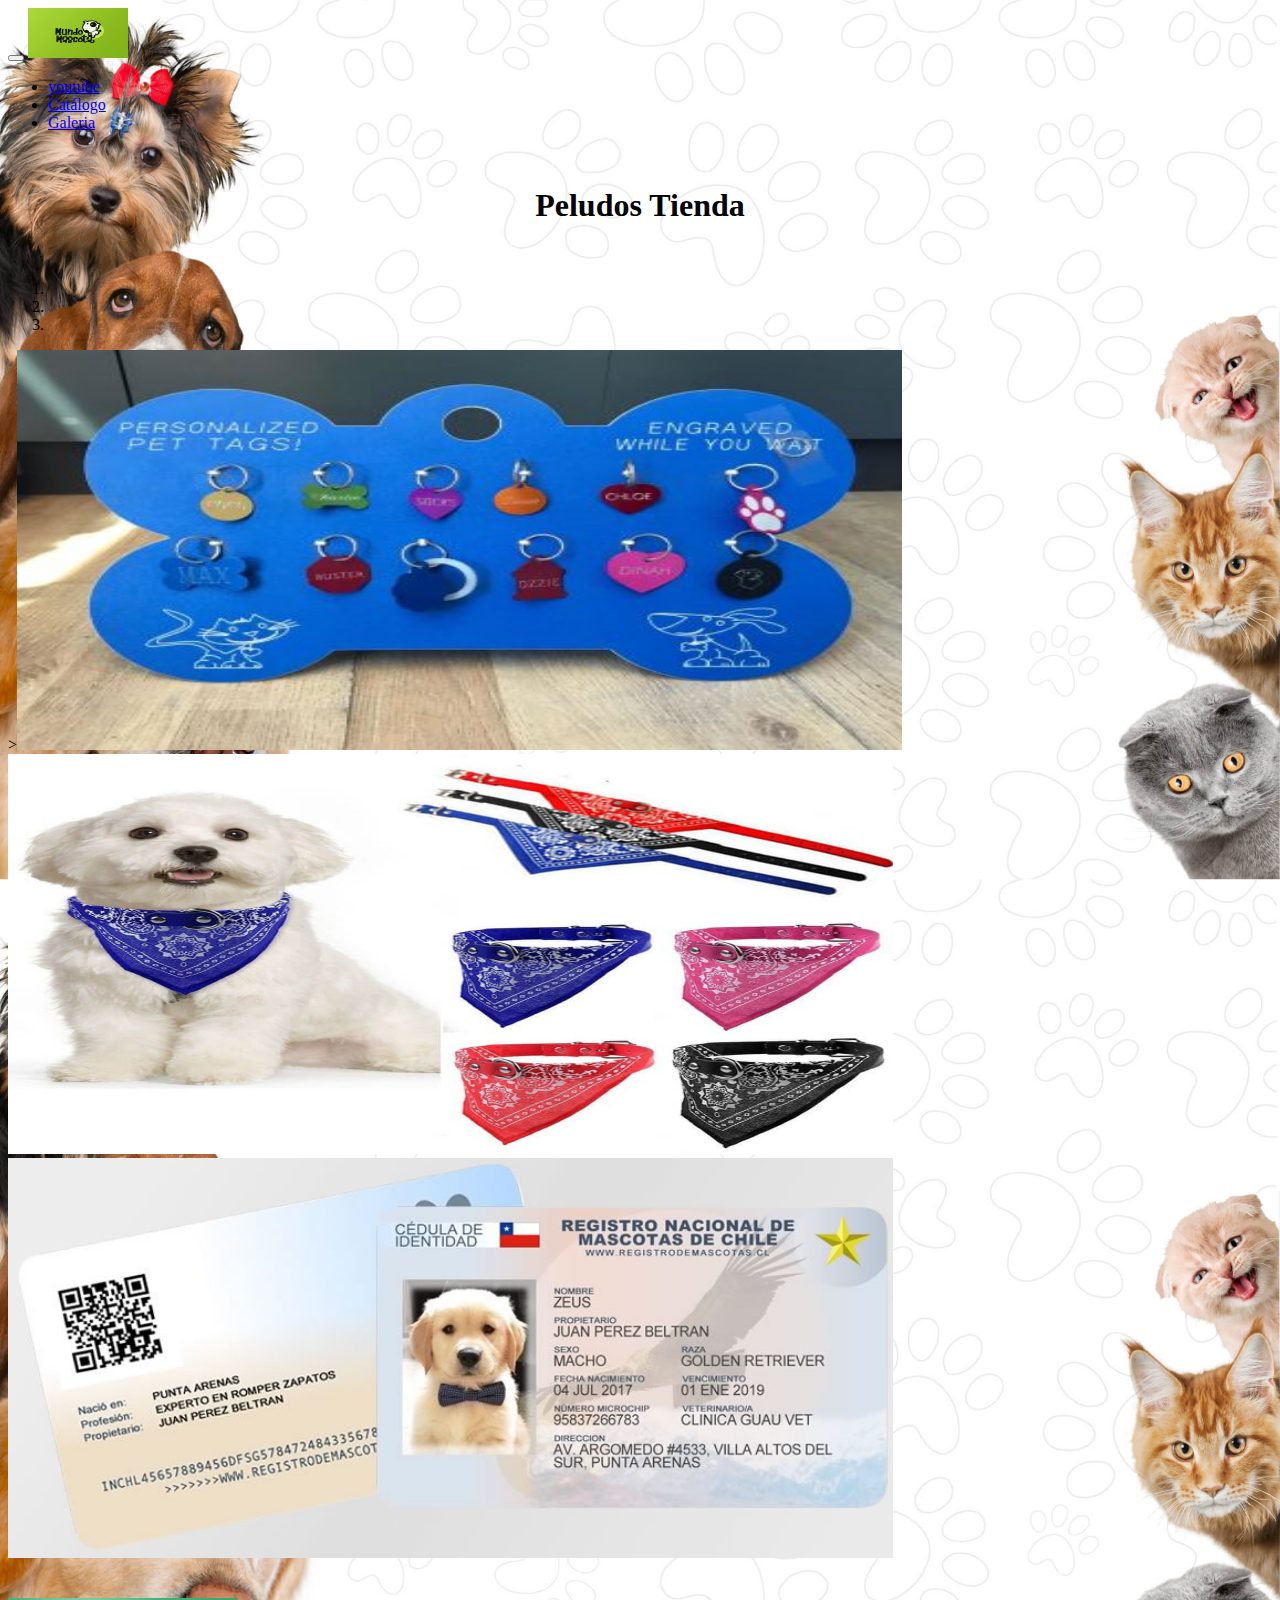
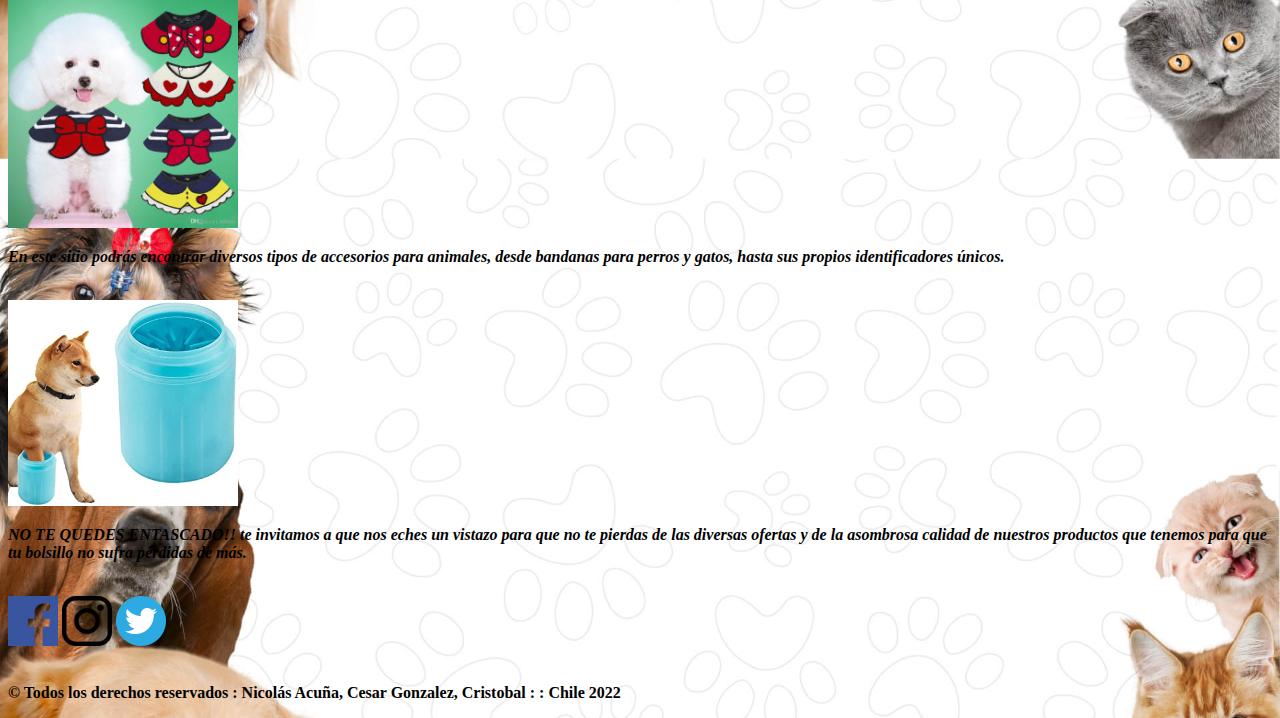
==== ejercicio.html @ 832a4ccc "initial commit" ====
<!DOCTYPE html>
<html>

<head>
  <title>Musica</title>
  <meta charset="utf-8" />
  <meta name="viewport" content="width=device-width, initial-scale=1, shrink-to-fit=no" />
  <link href="https://cdn.jsdelivr.net/npm/bootstrap@5.1.3/dist/css/bootstrap.min.css" rel="stylesheet"
    integrity="sha384-1BmE4kWBq78iYhFldvKuhfTAU6auU8tT94WrHftjDbrCEXSU1oBoqyl2QvZ6jIW3" crossorigin="anonymous" />
  <link rel="stylesheet" href="css/style.css" />
</head>

<body>


  <nav class="navbar navbar-expand-sm navbar-light bg-white">
    <button class="navbar-toggler" type="button" data-toggle="collapse" data-target="#opciones">
      <span class="navbar-toggler-icon"></span>
    </button>

    <a class="navbar-brand" href="#">
      <img src="img/Logo.jpg" width="100" height="50" alt="" />
    </a>
    <div class="collapse navbar-collapse" id="opciones">
      <ul class="navbar-nav">
        <li class="nav-item">
          <a class=" nav-link" href="http://www.youtube.com">youtube</a>
        </li>
        <li class="nav-item">
          <a class="nav-link " href="catalogo.html">Catálogo</a>
        </li>
        <li class="nav-item">
          <a class="nav-link" href="galeria.html">Galeria</a>
        </li>


      </ul>
    </div>
  </nav>
  <br>
  <h1 align="center"> Peludos Tienda </h1>
  <br />
  <div class="container-fluid">
    <div id="carousel1" class="carousel slide" data-ride="carousel">
      <ol class="carousel-indicators">
        <li data-target="#carousel1" data-slide-to="0" class="active"></li>
        <li data-target="#carousel1" data-slide-to="1"></li>
        <li data-target="#carousel1" data-slide-to="2"></li>
      </ol>
      <div class="carousel-inner">
        <div class="carousel-item active">
          ><img class="d-block mx-auto imagen" src="img/chapa.2.jpeg" alt="" />
        </div>
        <div class="carousel-item">
          <img class="d-block mx-auto imagen" src="img/perro.1.jpg" alt="" />
        </div>
        <div class="carousel-item">
          <img class="d-block mx-auto imagen" src="img/carnet-tipo.jpg" alt="" />
        </div>
      </div>
      <a class="carousel-control-prev" href="#carousel1" data-slide="prev">
        <span class="carousel-control-prev-icon" aria-hidden="true"></span>
      </a>
      <a class="carousel-control-next" href="#carousel1" data-slide="next">
        <span class="carousel-control-next-icon" aria-hidden="true"></span>
      </a>
    </div>
  </div>
  <br>
  <br>

  <div class="container">
    <div class="d-flex gap-3 justify-content-center align-items-center flex-row border border-dark bg-light">


      <img class="pepo" src="img/pepo.jpg" alt="imagen no disponible.">

      <p class=""> <em>
          En este sitio podrás encontrar diversos tipos de accesorios para animales, desde bandanas para perros y gatos,
          hasta sus propios identificadores únicos.

      </p></em>

    </div>
    <br>
    <div class="d-flex justify-content-center align-items-center flex-row-reverse border border-dark bg-light">
      <img class="entascado" src="img/entascado.jpg" alt="">

      <p class="p-3"> <em> NO TE QUEDES ENTASCADO!! te invitamos a que nos eches un vistazo para que no te pierdas de las diversas
          ofertas y de la asombrosa calidad de nuestros productos que tenemos para que tu bolsillo no sufra pérdidas de
          más.</p></em>

    </div>
    <br>
  </div>

  <div class="lolxd container-fluid bg-white text-center p-3">
    <div class="container d-flex justify-content-evenly "> 
     <a href="https://www.facebook.com"><img class="imagen-footer" src="/img/facebook.png" alt="facebook"></a>
     <a href="https://www.instagram.com"><img class="imagen-footer" src="/img/logoinsta.png" alt="instagram"></a>
     <a href="https://www.twitter.com"> <img class="imagen-footer" src="/img/twitter-logo.png" alt="twitter"></a>    
    </div>
    <br>
    <p class="small">&copy; Todos los derechos reservados : Nicolás Acuña, Cesar Gonzalez, Cristobal : : Chile 2022 </p>
  </div>



  <script src="https://code.jquery.com/jquery-3.2.1.slim.min.js"
    integrity="sha384-KJ3o2DKtIkvYIK3UENzmM7KCkRr/rE9/Qpg6aAZGJwFDMVNA/GpGFF93hXpG5KkN"
    crossorigin="anonymous"></script>
  <script src="https://cdnjs.cloudflare.com/ajax/libs/popper.js/1.12.9/umd/popper.min.js"
    integrity="sha384-ApNbgh9B+Y1QKtv3Rn7W3mgPxhU9K/ScQsAP7hUibX39j7fakFPskvXusvfa0b4Q"
    crossorigin="anonymous"></script>
  <script src="https://maxcdn.bootstrapcdn.com/bootstrap/4.0.0/js/bootstrap.min.js"
    integrity="sha384-JZR6Spejh4U02d8jOt6vLEHfe/JQGiRRSQQxSfFWpi1MquVdAyjUar5+76PVCmYl"
    crossorigin="anonymous"></script>
</body>

</html>
---- css/style.css ----
body {
  background-image: url("/img/fondo.jpg");
  background-size: 100%;
}

.clase {
  text-align: right;
}

#caja {
  width: 300px;
  border: 15px solid rgb(161, 211, 161);
  padding: 20px;
  margin: 20px;
}

.imagen {
  height: 25rem;
  /* width: 50rem; */
  width: 70%;
}

p {
  font-weight: bolder;
}

.pepo {
  max-width: 230px;
  max-height: 230px;
}

.entascado {
  max-width: 230px;
  max-height: 230px;
}

.lolxd {
  color: rgb(0, 0, 0);
}

.imagen-footer {
  width: 50px;
}
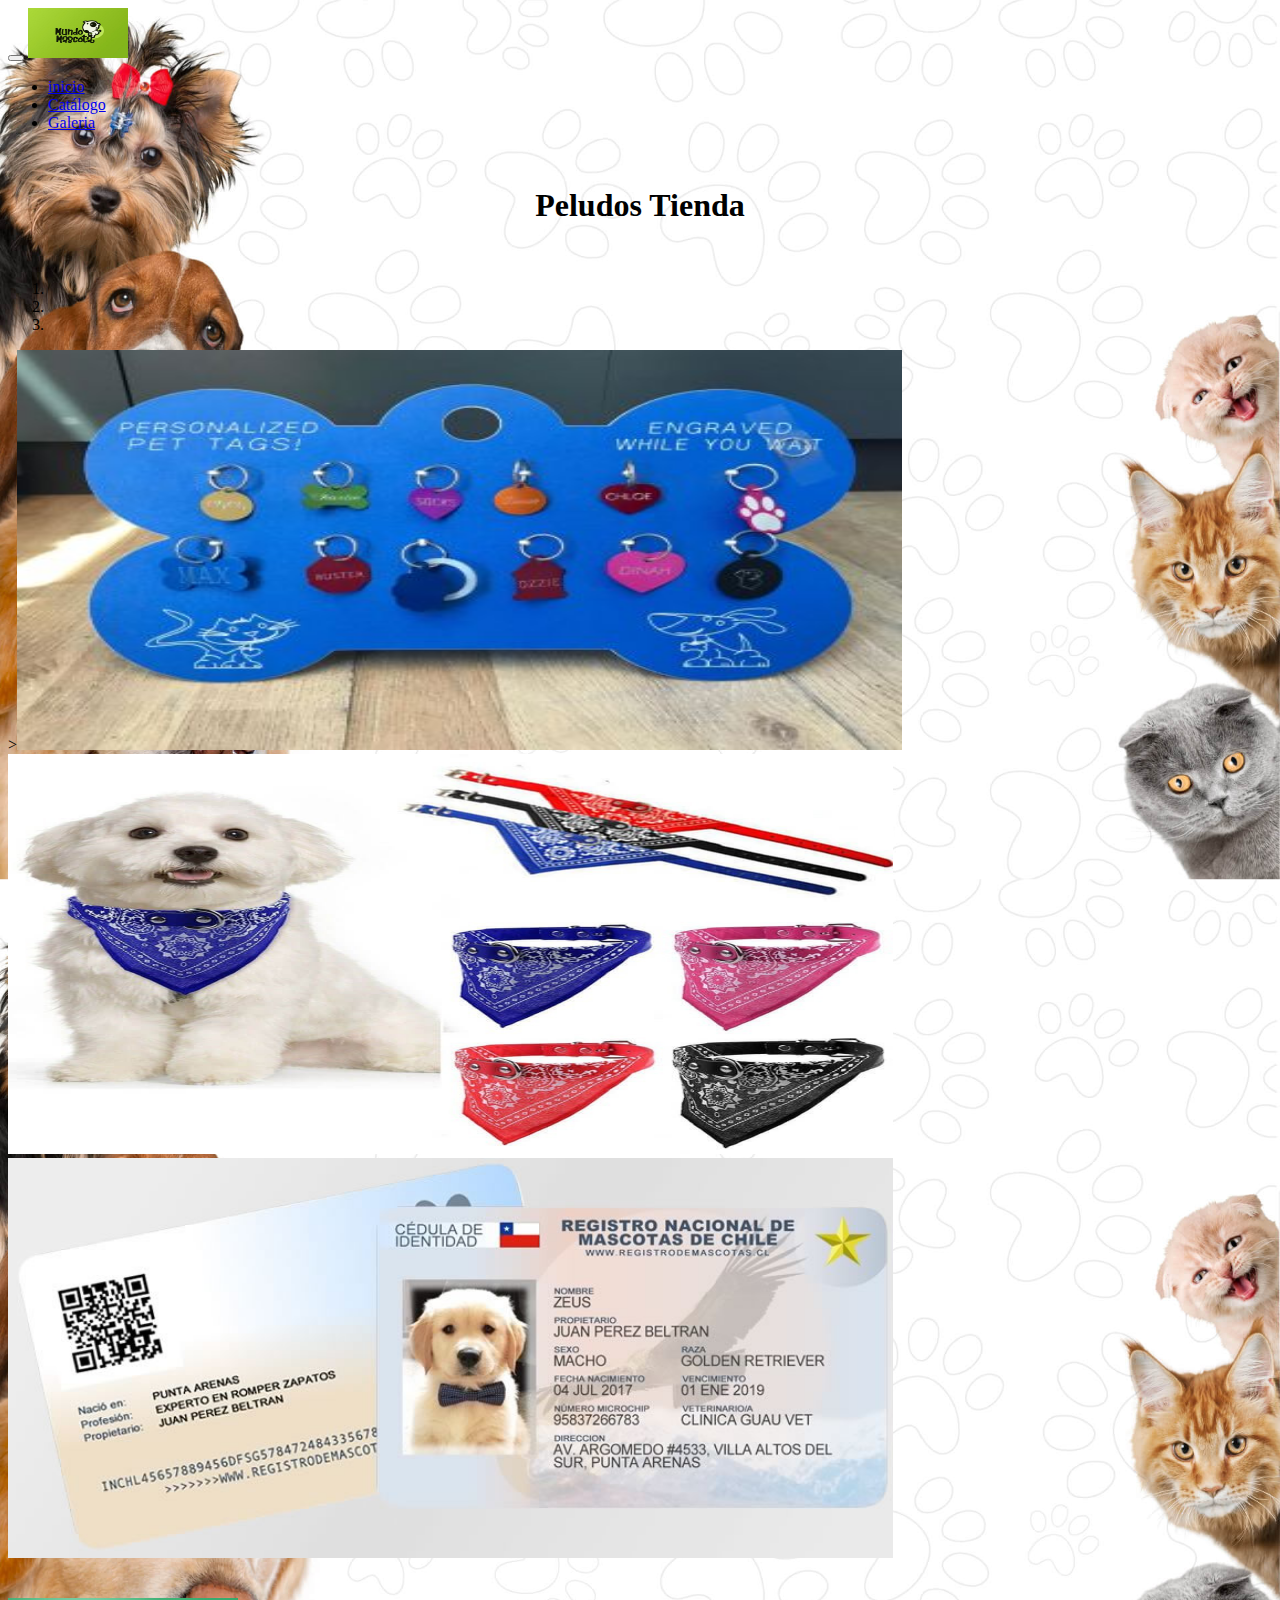
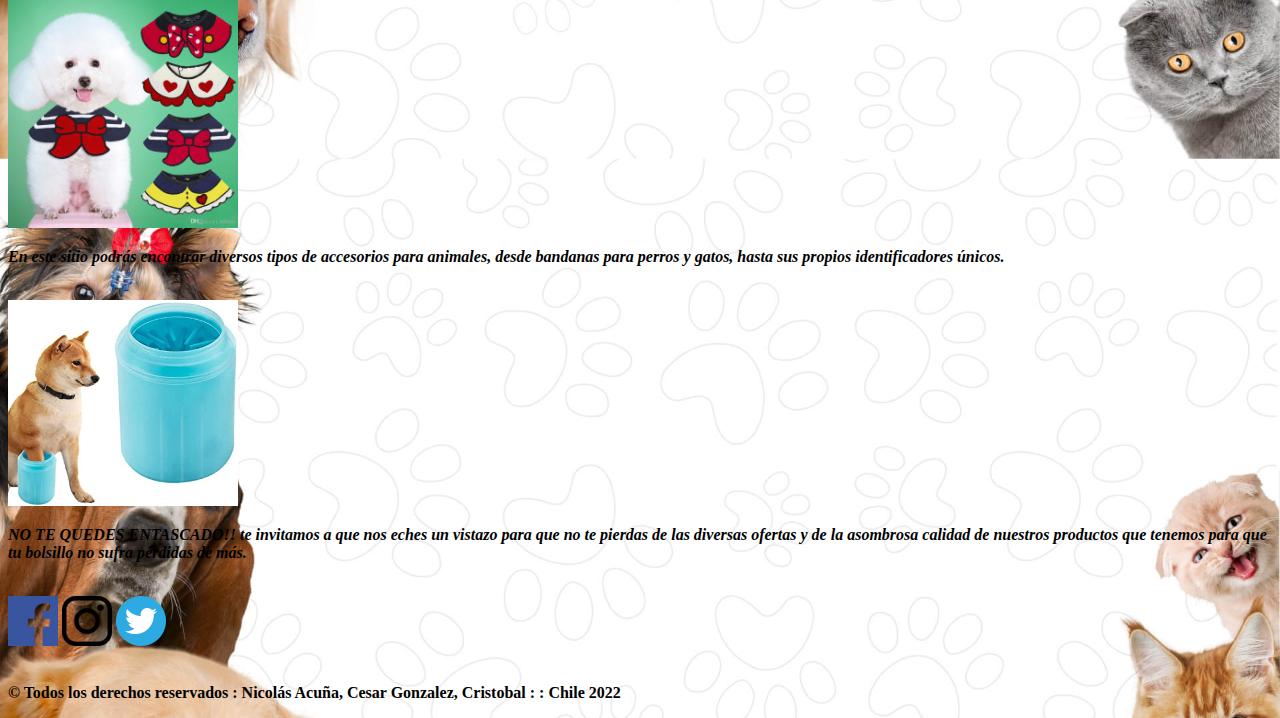
==== commit 41e60454: "arreglo inicio principal" ====
--- a/ejercicio.html
+++ b/ejercicio.html
@@ -2,119 +2,112 @@
 <html>
 
 <head>
-  <title>Musica</title>
-  <meta charset="utf-8" />
-  <meta name="viewport" content="width=device-width, initial-scale=1, shrink-to-fit=no" />
-  <link href="https://cdn.jsdelivr.net/npm/bootstrap@5.1.3/dist/css/bootstrap.min.css" rel="stylesheet"
-    integrity="sha384-1BmE4kWBq78iYhFldvKuhfTAU6auU8tT94WrHftjDbrCEXSU1oBoqyl2QvZ6jIW3" crossorigin="anonymous" />
-  <link rel="stylesheet" href="css/style.css" />
+    <title>Musica</title>
+    <meta charset="utf-8" />
+    <meta name="viewport" content="width=device-width, initial-scale=1, shrink-to-fit=no" />
+    <link href="https://cdn.jsdelivr.net/npm/bootstrap@5.1.3/dist/css/bootstrap.min.css" rel="stylesheet" integrity="sha384-1BmE4kWBq78iYhFldvKuhfTAU6auU8tT94WrHftjDbrCEXSU1oBoqyl2QvZ6jIW3" crossorigin="anonymous" />
+    <link rel="stylesheet" href="css/style.css" />
 </head>
 
 <body>
 
 
-  <nav class="navbar navbar-expand-sm navbar-light bg-white">
-    <button class="navbar-toggler" type="button" data-toggle="collapse" data-target="#opciones">
+    <nav class="navbar navbar-expand-sm navbar-light bg-white">
+        <button class="navbar-toggler" type="button" data-toggle="collapse" data-target="#opciones">
       <span class="navbar-toggler-icon"></span>
     </button>
 
-    <a class="navbar-brand" href="#">
-      <img src="img/Logo.jpg" width="100" height="50" alt="" />
-    </a>
-    <div class="collapse navbar-collapse" id="opciones">
-      <ul class="navbar-nav">
-        <li class="nav-item">
-          <a class=" nav-link" href="http://www.youtube.com">youtube</a>
-        </li>
-        <li class="nav-item">
-          <a class="nav-link " href="catalogo.html">Catálogo</a>
-        </li>
-        <li class="nav-item">
-          <a class="nav-link" href="galeria.html">Galeria</a>
-        </li>
+        <a class="navbar-brand" href="#">
+            <img src="img/Logo.jpg" width="100" height="50" alt="" />
+        </a>
+        <div class="collapse navbar-collapse" id="opciones">
+            <ul class="navbar-nav">
+                <li class="nav-item">
+                    <a class=" nav-link" href="ejercicio.html">inicio</a>
+                </li>
+                <li class="nav-item">
+                    <a class="nav-link " href="catalogo.html">Catálogo</a>
+                </li>
+                <li class="nav-item">
+                    <a class="nav-link" href="galeria.html">Galeria</a>
+                </li>
 
 
-      </ul>
+            </ul>
+        </div>
+    </nav>
+    <br>
+    <h1 align="center"> Peludos Tienda </h1>
+    <br />
+    <div class="container-fluid">
+        <div id="carousel1" class="carousel slide" data-ride="carousel">
+            <ol class="carousel-indicators">
+                <li data-target="#carousel1" data-slide-to="0" class="active"></li>
+                <li data-target="#carousel1" data-slide-to="1"></li>
+                <li data-target="#carousel1" data-slide-to="2"></li>
+            </ol>
+            <div class="carousel-inner">
+                <div class="carousel-item active">
+                    ><img class="d-block mx-auto imagen" src="img/chapa.2.jpeg" alt="" />
+                </div>
+                <div class="carousel-item">
+                    <img class="d-block mx-auto imagen" src="img/perro.1.jpg" alt="" />
+                </div>
+                <div class="carousel-item">
+                    <img class="d-block mx-auto imagen" src="img/carnet-tipo.jpg" alt="" />
+                </div>
+            </div>
+            <a class="carousel-control-prev" href="#carousel1" data-slide="prev">
+                <span class="carousel-control-prev-icon" aria-hidden="true"></span>
+            </a>
+            <a class="carousel-control-next" href="#carousel1" data-slide="next">
+                <span class="carousel-control-next-icon" aria-hidden="true"></span>
+            </a>
+        </div>
     </div>
-  </nav>
-  <br>
-  <h1 align="center"> Peludos Tienda </h1>
-  <br />
-  <div class="container-fluid">
-    <div id="carousel1" class="carousel slide" data-ride="carousel">
-      <ol class="carousel-indicators">
-        <li data-target="#carousel1" data-slide-to="0" class="active"></li>
-        <li data-target="#carousel1" data-slide-to="1"></li>
-        <li data-target="#carousel1" data-slide-to="2"></li>
-      </ol>
-      <div class="carousel-inner">
-        <div class="carousel-item active">
-          ><img class="d-block mx-auto imagen" src="img/chapa.2.jpeg" alt="" />
-        </div>
-        <div class="carousel-item">
-          <img class="d-block mx-auto imagen" src="img/perro.1.jpg" alt="" />
-        </div>
-        <div class="carousel-item">
-          <img class="d-block mx-auto imagen" src="img/carnet-tipo.jpg" alt="" />
-        </div>
-      </div>
-      <a class="carousel-control-prev" href="#carousel1" data-slide="prev">
-        <span class="carousel-control-prev-icon" aria-hidden="true"></span>
-      </a>
-      <a class="carousel-control-next" href="#carousel1" data-slide="next">
-        <span class="carousel-control-next-icon" aria-hidden="true"></span>
-      </a>
-    </div>
-  </div>
-  <br>
-  <br>
+    <br>
+    <br>
 
-  <div class="container">
-    <div class="d-flex gap-3 justify-content-center align-items-center flex-row border border-dark bg-light">
+    <div class="container">
+        <div class="d-flex gap-3 justify-content-center align-items-center flex-row border border-dark bg-light">
 
 
-      <img class="pepo" src="img/pepo.jpg" alt="imagen no disponible.">
+            <img class="pepo" src="img/pepo.jpg" alt="imagen no disponible.">
 
-      <p class=""> <em>
+            <p class=""> <em>
           En este sitio podrás encontrar diversos tipos de accesorios para animales, desde bandanas para perros y gatos,
           hasta sus propios identificadores únicos.
 
       </p></em>
 
-    </div>
-    <br>
-    <div class="d-flex justify-content-center align-items-center flex-row-reverse border border-dark bg-light">
-      <img class="entascado" src="img/entascado.jpg" alt="">
+        </div>
+        <br>
+        <div class="d-flex justify-content-center align-items-center flex-row-reverse border border-dark bg-light">
+            <img class="entascado" src="img/entascado.jpg" alt="">
 
-      <p class="p-3"> <em> NO TE QUEDES ENTASCADO!! te invitamos a que nos eches un vistazo para que no te pierdas de las diversas
+            <p class="p-3"> <em> NO TE QUEDES ENTASCADO!! te invitamos a que nos eches un vistazo para que no te pierdas de las diversas
           ofertas y de la asombrosa calidad de nuestros productos que tenemos para que tu bolsillo no sufra pérdidas de
           más.</p></em>
 
+        </div>
+        <br>
     </div>
-    <br>
-  </div>
 
-  <div class="lolxd container-fluid bg-white text-center p-3">
-    <div class="container d-flex justify-content-evenly "> 
-     <a href="https://www.facebook.com"><img class="imagen-footer" src="/img/facebook.png" alt="facebook"></a>
-     <a href="https://www.instagram.com"><img class="imagen-footer" src="/img/logoinsta.png" alt="instagram"></a>
-     <a href="https://www.twitter.com"> <img class="imagen-footer" src="/img/twitter-logo.png" alt="twitter"></a>    
+    <div class="lolxd container-fluid bg-white text-center p-3">
+        <div class="container d-flex justify-content-evenly ">
+            <a href="https://www.facebook.com"><img class="imagen-footer" src="/img/facebook.png" alt="facebook"></a>
+            <a href="https://www.instagram.com"><img class="imagen-footer" src="/img/logoinsta.png" alt="instagram"></a>
+            <a href="https://www.twitter.com"> <img class="imagen-footer" src="/img/twitter-logo.png" alt="twitter"></a>
+        </div>
+        <br>
+        <p class="small">&copy; Todos los derechos reservados : Nicolás Acuña, Cesar Gonzalez, Cristobal : : Chile 2022 </p>
     </div>
-    <br>
-    <p class="small">&copy; Todos los derechos reservados : Nicolás Acuña, Cesar Gonzalez, Cristobal : : Chile 2022 </p>
-  </div>
 
 
 
-  <script src="https://code.jquery.com/jquery-3.2.1.slim.min.js"
-    integrity="sha384-KJ3o2DKtIkvYIK3UENzmM7KCkRr/rE9/Qpg6aAZGJwFDMVNA/GpGFF93hXpG5KkN"
-    crossorigin="anonymous"></script>
-  <script src="https://cdnjs.cloudflare.com/ajax/libs/popper.js/1.12.9/umd/popper.min.js"
-    integrity="sha384-ApNbgh9B+Y1QKtv3Rn7W3mgPxhU9K/ScQsAP7hUibX39j7fakFPskvXusvfa0b4Q"
-    crossorigin="anonymous"></script>
-  <script src="https://maxcdn.bootstrapcdn.com/bootstrap/4.0.0/js/bootstrap.min.js"
-    integrity="sha384-JZR6Spejh4U02d8jOt6vLEHfe/JQGiRRSQQxSfFWpi1MquVdAyjUar5+76PVCmYl"
-    crossorigin="anonymous"></script>
+    <script src="https://code.jquery.com/jquery-3.2.1.slim.min.js" integrity="sha384-KJ3o2DKtIkvYIK3UENzmM7KCkRr/rE9/Qpg6aAZGJwFDMVNA/GpGFF93hXpG5KkN" crossorigin="anonymous"></script>
+    <script src="https://cdnjs.cloudflare.com/ajax/libs/popper.js/1.12.9/umd/popper.min.js" integrity="sha384-ApNbgh9B+Y1QKtv3Rn7W3mgPxhU9K/ScQsAP7hUibX39j7fakFPskvXusvfa0b4Q" crossorigin="anonymous"></script>
+    <script src="https://maxcdn.bootstrapcdn.com/bootstrap/4.0.0/js/bootstrap.min.js" integrity="sha384-JZR6Spejh4U02d8jOt6vLEHfe/JQGiRRSQQxSfFWpi1MquVdAyjUar5+76PVCmYl" crossorigin="anonymous"></script>
 </body>
 
 </html>